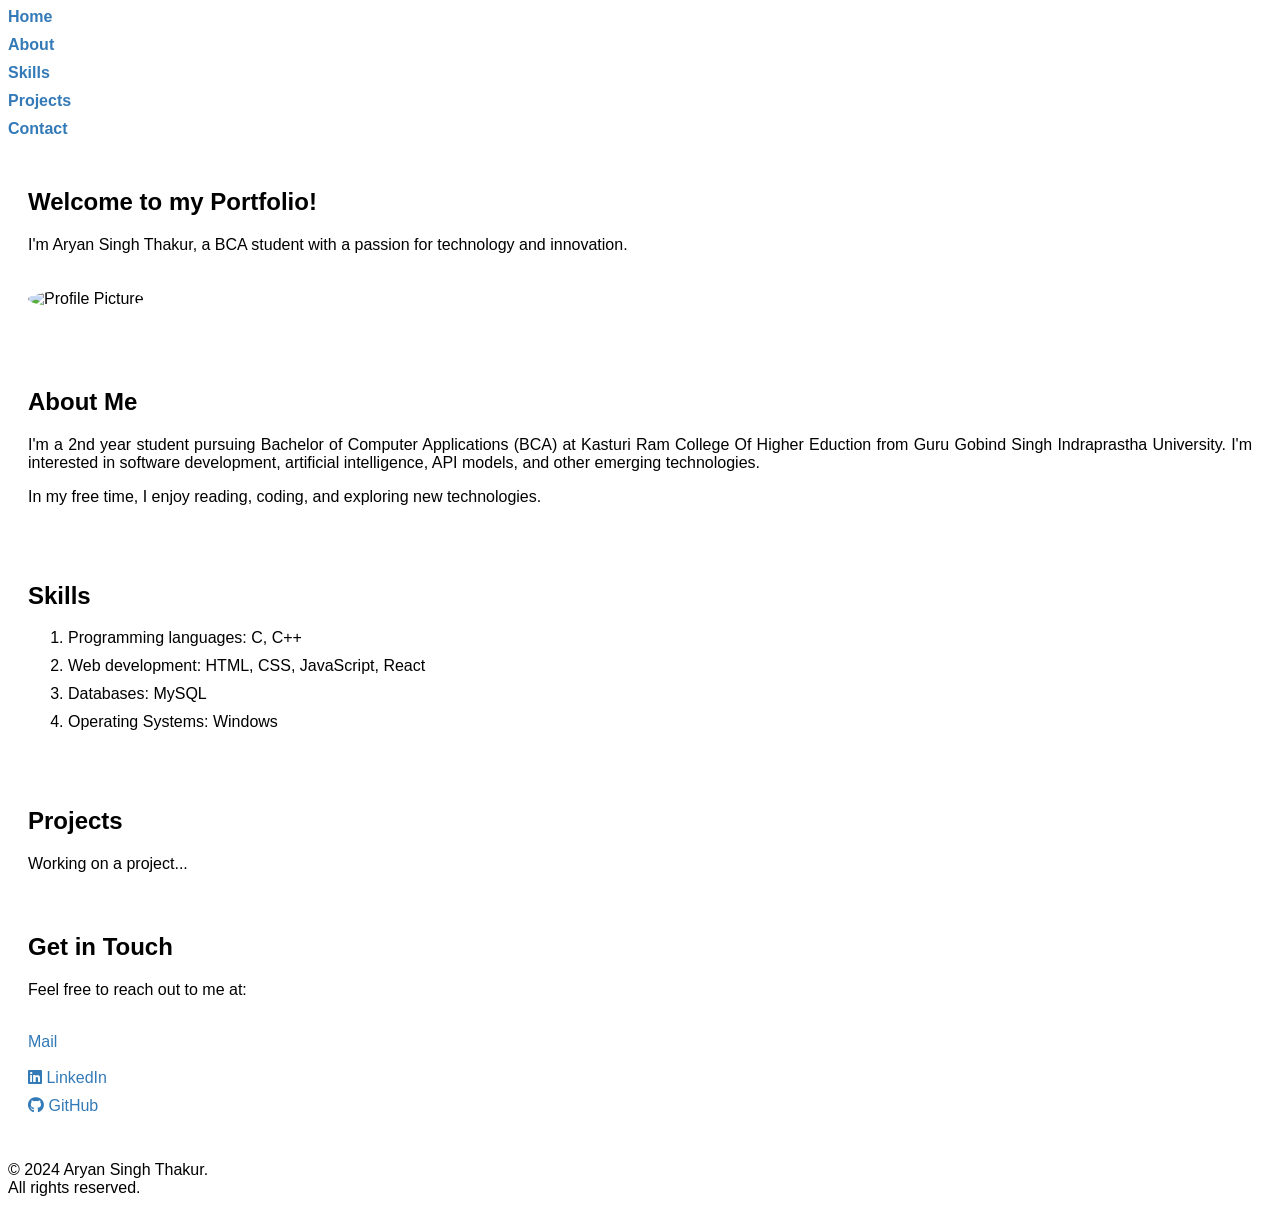
==== index.html @ fced18c2 "added index.html" ====
<!DOCTYPE html>
<html lang="en">
<head>
    <meta charset="UTF-8">
    <meta name="viewport" content="width=device-width, initial-scale=1.0">
    <title>Portfolio</title>
    <link rel="stylesheet" href="style.css">
    <link rel="stylesheet" href="https://cdnjs.cloudflare.com/ajax/libs/font-awesome/6.1.1/css/all.min.css" />
    <style>
        body {
            font-family: Arial, sans-serif;
            text-align: justify;
        }
        section {
            padding: 20px;
        }
        ul {
            list-style: none;
            padding: 0;
            margin: 0;
        }
        li {
            margin-bottom: 10px;
        }
        a {
            text-decoration: none;
            color: #337ab7;
        }
        a:hover {
            color: #23527c;
        }
    </style>
</head>
<body>
    <!-- Navigation Bar -->
    <nav>
        <ul>
            <li><a href="#home"><b>Home</b></a></li>
            <li><a href="#about"><b>About</b></a></li>
            <li><a href="#skills"><b>Skills</b></a></li>
            <li><a href="#projects"><b>Projects</b></a></li>
            <li><a href="#contact"><b>Contact</b></a></li>
        </ul>
    </nav>

    <!-- Home Section -->
    <section id="home">
        <h1>Welcome to my Portfolio!</h1>
        <p>I'm Aryan Singh Thakur, a BCA student with a passion for technology and innovation.</p>
        <img src="1.jpg" alt="Profile Picture" style="width: 100px; height: 100px; border-radius: 50%; margin: 20px auto;">
    </section>

    <!-- About Section -->
    <section id="about">
        <h2>About Me</h2>
        <p>I'm a 2nd year student pursuing Bachelor of Computer Applications (BCA) at Kasturi Ram College Of Higher Eduction from Guru Gobind Singh Indraprastha University. I'm interested in software development, artificial intelligence, API models, and other emerging technologies.</p>
        <p>In my free time, I enjoy reading, coding, and exploring new technologies.</p>
    </section>

    <!-- Skills Section -->
    <section id="skills">
        <h2>Skills</h2>
        <ol>
            <li>Programming languages: C, C++</li>
            <li>Web development: HTML, CSS, JavaScript, React</li>
            <li>Databases: MySQL</li>
            <li>Operating Systems: Windows</li>
        </ol>
    </section>

    <!-- Projects Section -->
    <section id="projects">
        <h2>Projects</h2>
        Working on a project...
        
    </section>

    <!-- Contact Section -->
    <section id="contact">
        <h2>Get in Touch</h2>
        <p>Feel free to reach out to me at:</p>
        <br>
        <a href="mailto:iamaryan721@gmail.com" class="mail-button" onclick="alertMail()">Mail</a>
        <br>
        <br>
        <ul>
            <li><a href="https://www.linkedin.com/in/aryan-singh-thakur-12a422281" target="_blank" onclick="alertLinkedIn()"><i class="fab fa-linkedin"></i> LinkedIn</a></li>
            <li><a href="https://github.com/heyoaryan" target="_blank" onclick="alertGitHub()"><i class="fab fa-github"></i> GitHub</a></li>
        </ul>
    </section>

    <!-- Footer -->
    <footer>
        <p>&copy; 2024 Aryan Singh Thakur.<br>
                    All rights reserved.</p>
    </footer>

    <script src="script.js"></script>
</body>
</html>
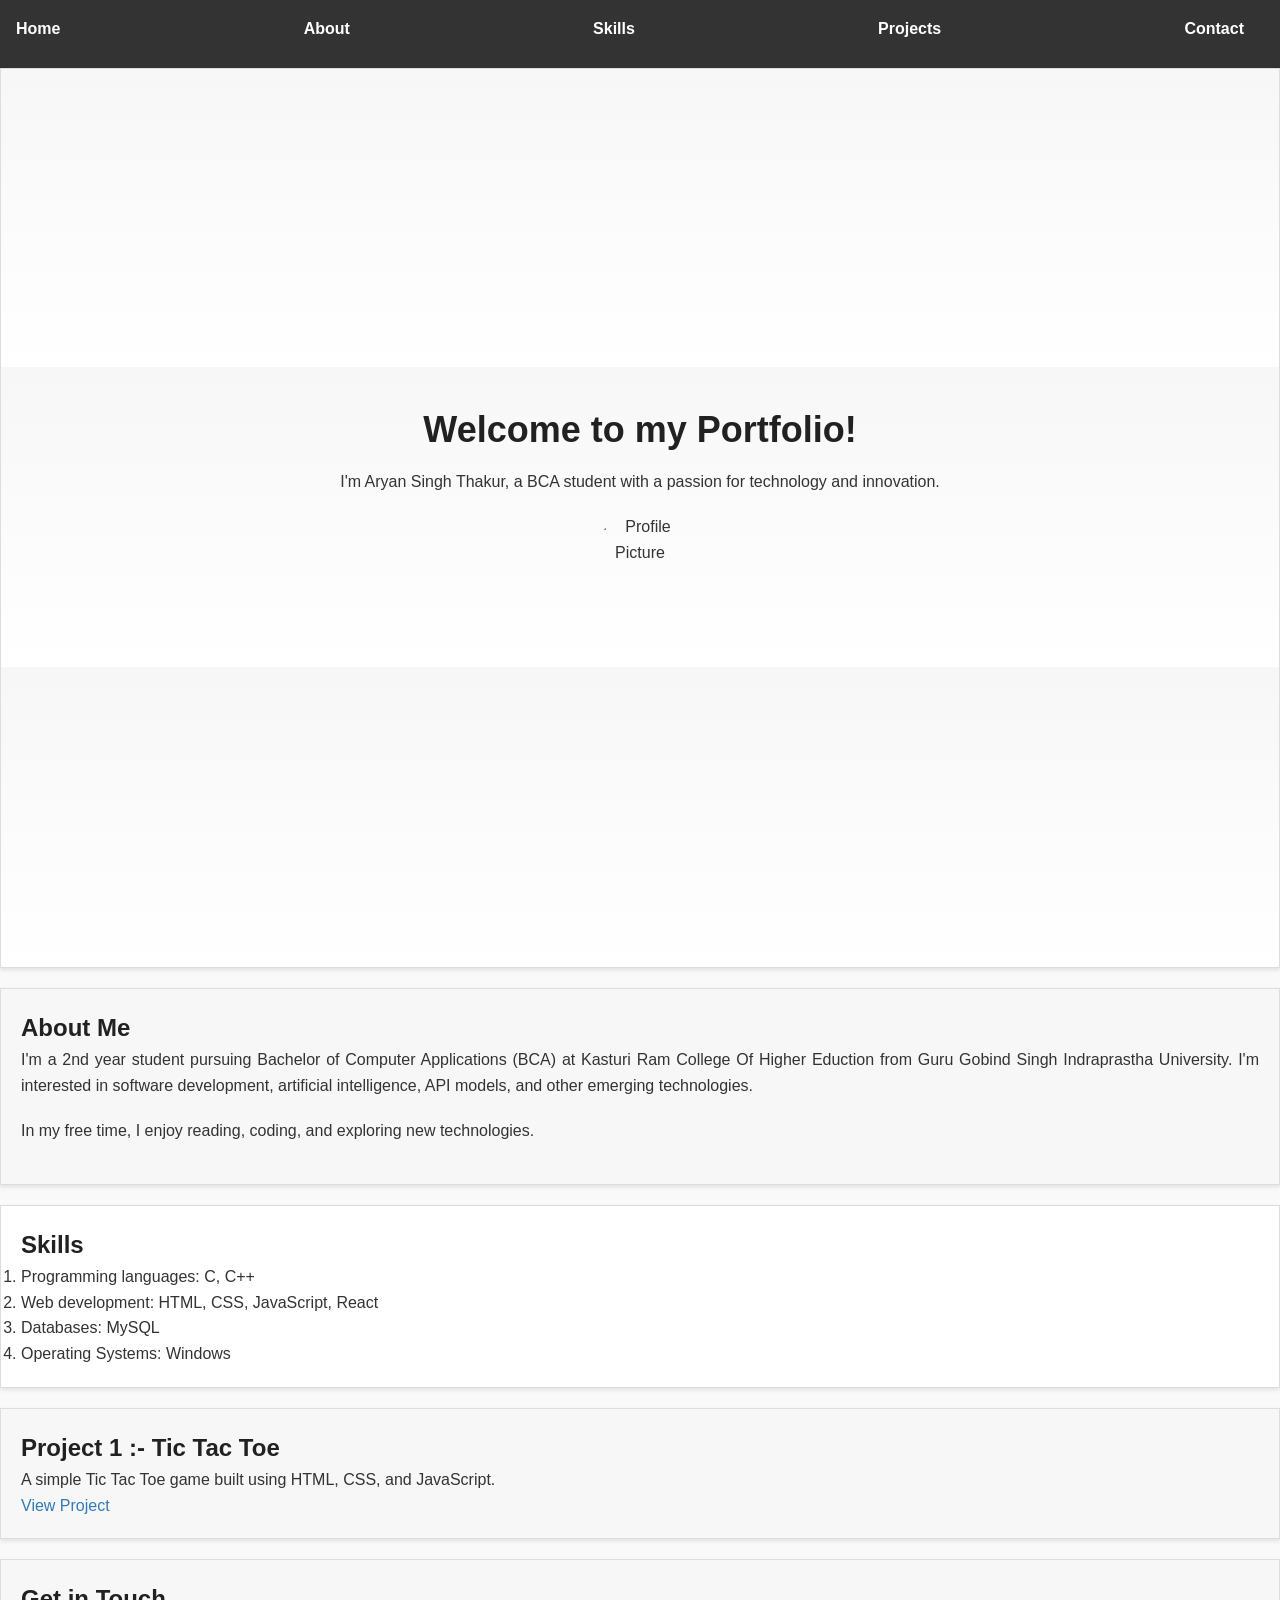
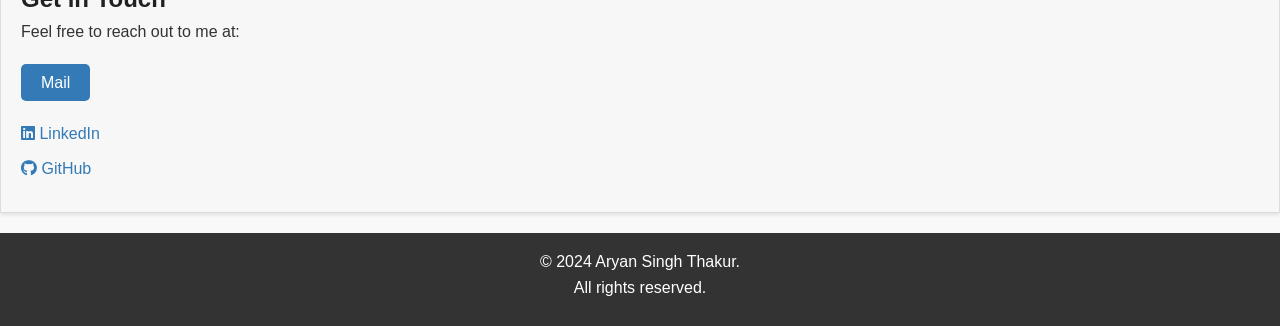
==== commit f1494c11: "added index.html" ====
--- a/index.html
+++ b/index.html
@@ -47,7 +47,7 @@
     <section id="home">
         <h1>Welcome to my Portfolio!</h1>
         <p>I'm Aryan Singh Thakur, a BCA student with a passion for technology and innovation.</p>
-        <img src="1.jpg" alt="Profile Picture" style="width: 100px; height: 100px; border-radius: 50%; margin: 20px auto;">
+        <img src="image.html/1.jpg" alt="Profile Picture" style="width: 100px; height: 100px; border-radius: 50%; margin: 20px auto;">
     </section>
 
     <!-- About Section -->
@@ -70,8 +70,9 @@
 
     <!-- Projects Section -->
     <section id="projects">
-        <h2>Projects</h2>
-        Working on a project...
+        <h2>Project 1 :- Tic Tac Toe</h2>
+        <p>A simple Tic Tac Toe game built using HTML, CSS, and                 JavaScript.</p>
+        <a href="https://heyoaryan.github.io/Tic-Tac-Toe/" class="project-link">View Project</a>
         
     </section>
 
--- a/style.css
+++ b/style.css
@@ -0,0 +1,194 @@
+/* Global Styles */
+
+* {
+    box-sizing: border-box;
+    margin: 0;
+    padding: 0;
+}
+
+body {
+    font-family: Arial, sans-serif;
+    line-height: 1.6;
+    color: #333;
+    background-color: #f9f9f9;
+}
+
+h1, h2, h3 {
+    font-weight: bold;
+    color: #212121;
+}
+
+a {
+    text-decoration: none;
+    color: #337ab7;
+}
+
+a:hover {
+    color: #23527c;
+}
+
+ul {
+    list-style: none;
+    padding: 0;
+    margin: 0;
+}
+
+li {
+    margin-bottom: 10px;
+}
+
+/* Navigation Bar */
+
+nav {
+    background-color: #333;
+    padding: 1em;
+    text-align: center;
+}
+
+nav ul {
+    display: flex;
+    justify-content: space-between;
+}
+
+nav li {
+    margin-right: 20px;
+}
+
+nav a {
+    color: #fff;
+}
+
+nav a:hover {
+    color: #ccc;
+}
+
+/* Sections */
+
+section {
+    padding: 2em;
+    margin-bottom: 20px;
+    background-color: #fff;
+    border: 1px solid #ddd;
+    box-shadow: 0 2px 4px rgba(0, 0, 0, 0.1);
+}
+
+section h2 {
+    margin-top: 0;
+}
+
+/* Home Section */
+
+/* Home Section */
+
+/* Home Section */
+
+#home {
+    background-image: linear-gradient(to bottom, #f7f7f7, #fff);
+    background-size: 100% 300px;
+    background-position: 0% 100%;
+    height: 100vh;
+    display: flex;
+    flex-direction: column;
+    justify-content: center;
+    align-items: center;
+    text-align: center;
+    animation: fadeInUp 1s ease-in-out;
+}
+
+#home h1,
+#home img {
+    animation: fadeInUp 1s ease-in-out;
+}
+
+@keyframes fadeInUp {
+    0% {
+        opacity: 0;
+        transform: translateY(20px);
+    }
+    100% {
+        opacity: 1;
+        transform: translateY(0);
+    }
+}
+
+#home h1 {
+    font-size: 36px;
+    margin-bottom: 10px;
+}
+
+#home img {
+    width: 150px;
+    height: 150px;
+    border-radius: 50%;
+    margin: 20px;
+}
+
+/* About Section */
+
+#about {
+    background-color: #f7f7f7;
+}
+
+#about p {
+    margin-bottom: 20px;
+}
+
+/* Skills Section */
+
+#skills ul {
+    columns: 2;
+    column-gap: 20px;
+    list-style: inside; /* Adjusts list style to be inside the columns */
+}
+
+#skills li {
+    margin: 0; /* Reset margin to ensure inline display */
+}
+
+/* Projects Section */
+
+#projects {
+    background-color: #f7f7f7;
+}
+
+#projects ul {
+    columns: 2;
+    column-gap: 20px;
+}
+
+#projects li {
+    margin-bottom: 10px;
+}
+
+/* Contact Section */
+
+#contact {
+    background-color: #f7f7f7;
+}
+
+.mail-button {
+    background-color: #337ab7;
+    color: #fff;
+    padding: 10px 20px;
+    border: none;
+    border-radius: 5px;
+    cursor: pointer;
+}
+
+.mail-button:hover {
+    background-color: #23527c;
+}
+
+/* Footer */
+
+footer {
+    background-color: #333;
+    color: #fff;
+    padding: 1em;
+    text-align: center;
+    clear: both;
+}
+
+footer p {
+    margin-bottom: 10px;
+}
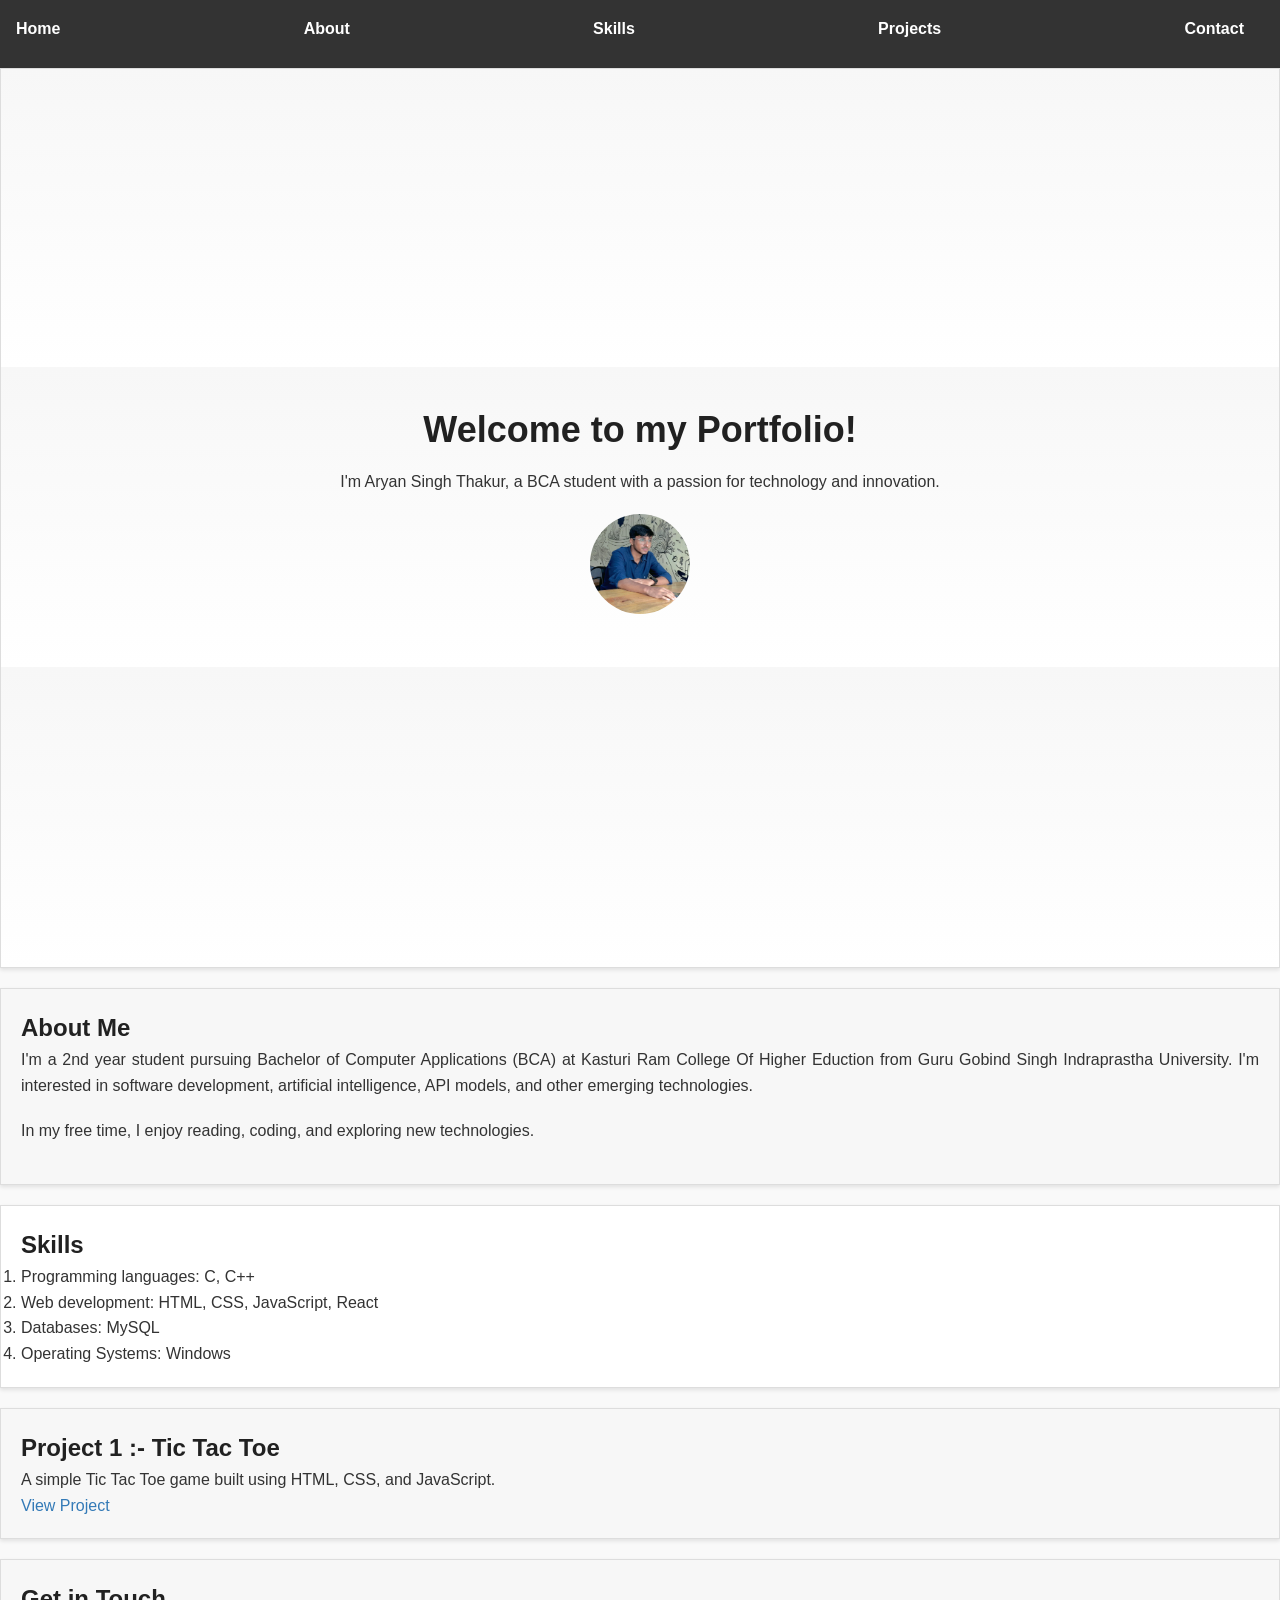
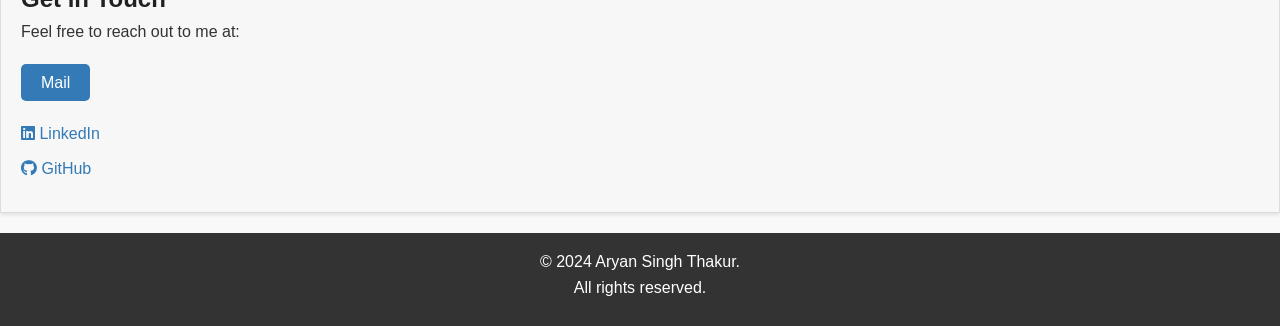
==== commit a556b6c8: "added index.html" ====
--- a/index.html
+++ b/index.html
@@ -47,7 +47,7 @@
     <section id="home">
         <h1>Welcome to my Portfolio!</h1>
         <p>I'm Aryan Singh Thakur, a BCA student with a passion for technology and innovation.</p>
-        <img src="image.html/1.jpg" alt="Profile Picture" style="width: 100px; height: 100px; border-radius: 50%; margin: 20px auto;">
+        <img src="1.jpg" alt="Profile Picture" style="width: 100px; height: 100px; border-radius: 50%; margin: 20px auto;">
     </section>
 
     <!-- About Section -->
